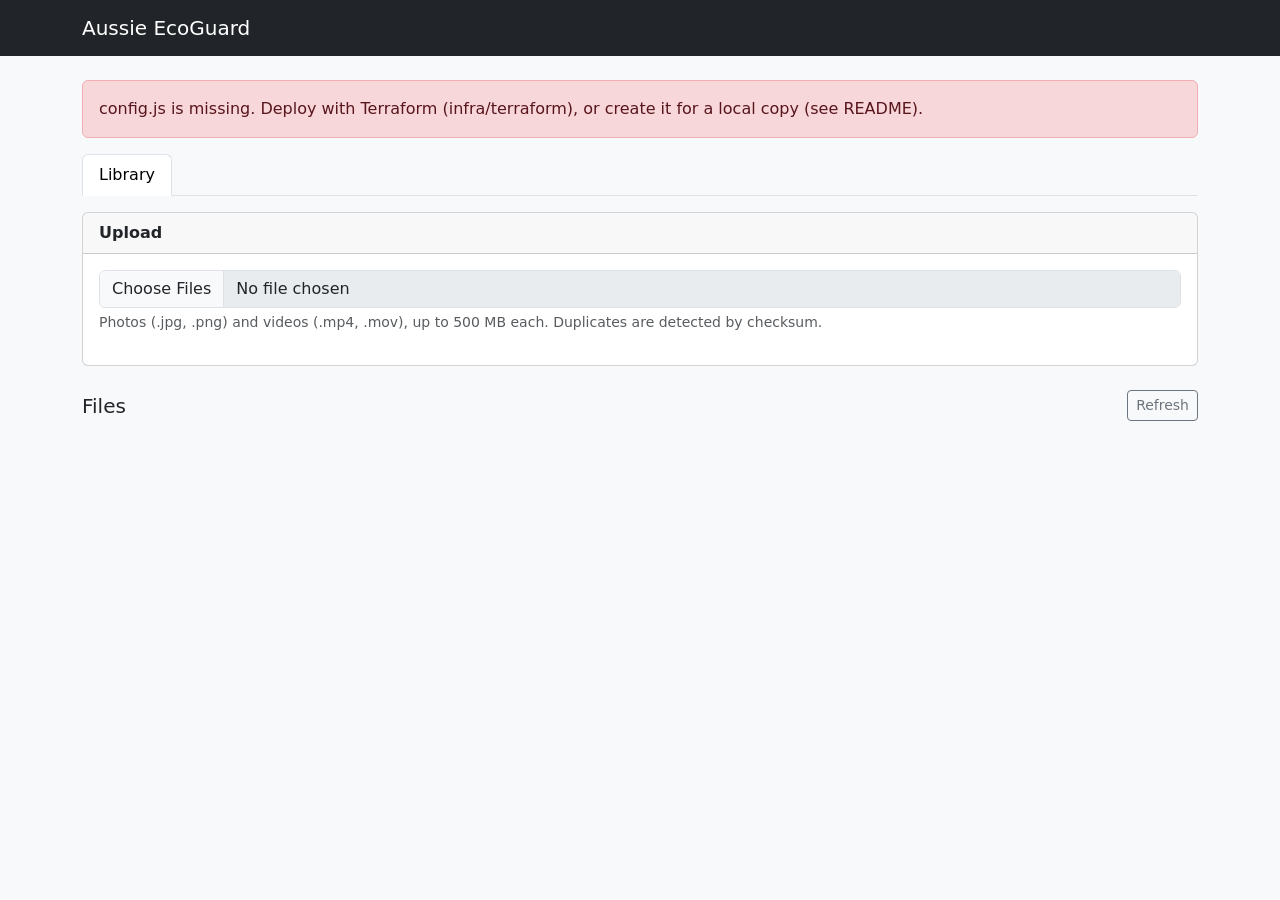
==== web/index.html @ d5c62fac "Merge branch 'd1-toast-helper' into 'main' D1: toast helper (showToast).D1 toast helper  See merge r" ====
<!doctype html>
<html lang="en">
<head>
  <meta charset="utf-8">
  <meta name="viewport" content="width=device-width, initial-scale=1">
  <title>Aussie EcoGuard</title>
  <!-- Bootstrap from a CDN: no build step. integrity makes the browser refuse a modified file. -->
  <link rel="stylesheet" href="https://cdn.jsdelivr.net/npm/bootstrap@5.3.8/dist/css/bootstrap.min.css"
        integrity="sha384-sRIl4kxILFvY47J16cr9ZwB07vP4J8+LH7qKQnuqkuIAvNWLzeN8tE5YBujZqJLB" crossorigin="anonymous">
  <link rel="stylesheet" href="style.css">
</head>
<body class="bg-body-tertiary">
  <nav class="navbar bg-dark" data-bs-theme="dark">
    <div class="container">
      <span class="navbar-brand">Aussie EcoGuard</span>
    </div>
  </nav>

  <main class="container py-4">
    <!-- Shown by upload.js / library.js when the page cannot work (no HTTPS, no config.js). -->
    <div id="warning" class="alert alert-danger" hidden></div>

    <!-- One tab per feature. Search, chatbot and notifications get their own tabs later. -->
    <ul class="nav nav-tabs mb-3" role="tablist">
      <li class="nav-item" role="presentation">
        <button class="nav-link active" data-bs-toggle="tab" data-bs-target="#library-tab" type="button" role="tab">Library</button>
      </li>
    </ul>

    <div class="tab-content">
      <section id="library-tab" class="tab-pane fade show active" role="tabpanel">

        <!-- Upload panel (upload.js): only talks to POST /upload-url and S3. -->
        <div class="card mb-4">
          <div class="card-header fw-semibold">Upload</div>
          <div class="card-body">
            <input id="files" class="form-control" type="file" multiple accept=".jpg,.jpeg,.png,.mp4,.mov">
            <div class="form-text">Photos (.jpg, .png) and videos (.mp4, .mov), up to 500 MB each. Duplicates are detected by checksum.</div>
            <ul id="uploads" class="list-group mt-3"></ul>
          </div>
        </div>

        <!-- Library (library.js): only talks to GET /files and GET /files/{sha256}. -->
        <div class="d-flex align-items-center mb-3">
          <h2 class="h5 mb-0">Files <span id="file-count" class="badge text-bg-secondary"></span></h2>
          <button id="refresh" class="btn btn-outline-secondary btn-sm ms-auto" type="button">Refresh</button>
        </div>
        <div id="library-error" class="alert alert-warning" hidden></div>
        <div id="library" class="row row-cols-1 row-cols-sm-2 row-cols-md-3 row-cols-lg-4 g-3"></div>

      </section>
    </div>
  </main>
  <!-- Toast messages appear here (toast.js: showToast(message, type)). -->
  <div id="toasts" class="toast-container position-fixed bottom-0 end-0 p-3"></div>
  <script src="https://cdn.jsdelivr.net/npm/bootstrap@5.3.8/dist/js/bootstrap.bundle.min.js"
          integrity="sha384-FKyoEForCGlyvwx9Hj09JcYn3nv7wiPVlz7YYwJrWVcXK/BmnVDxM+D2scQbITxI" crossorigin="anonymous"></script>
  <!-- config.js sets window.CONFIG; Terraform uploads it (infra/terraform/website.tf). -->
  <script src="config.js"></script>
  <script src="toast.js"></script>
  <script src="upload.js"></script>
  <script src="library.js"></script>
</body>
</html>
---- web/style.css ----
/* Bootstrap does most of the styling; these are the few extras. */

/* Same height for every preview so the cards line up. */
.preview {
  height: 180px;
  object-fit: cover;
  background: #212529;
}

.preview-empty {
  display: flex;
  align-items: center;
  justify-content: center;
  color: #adb5bd;
  font-size: 0.875rem;
}
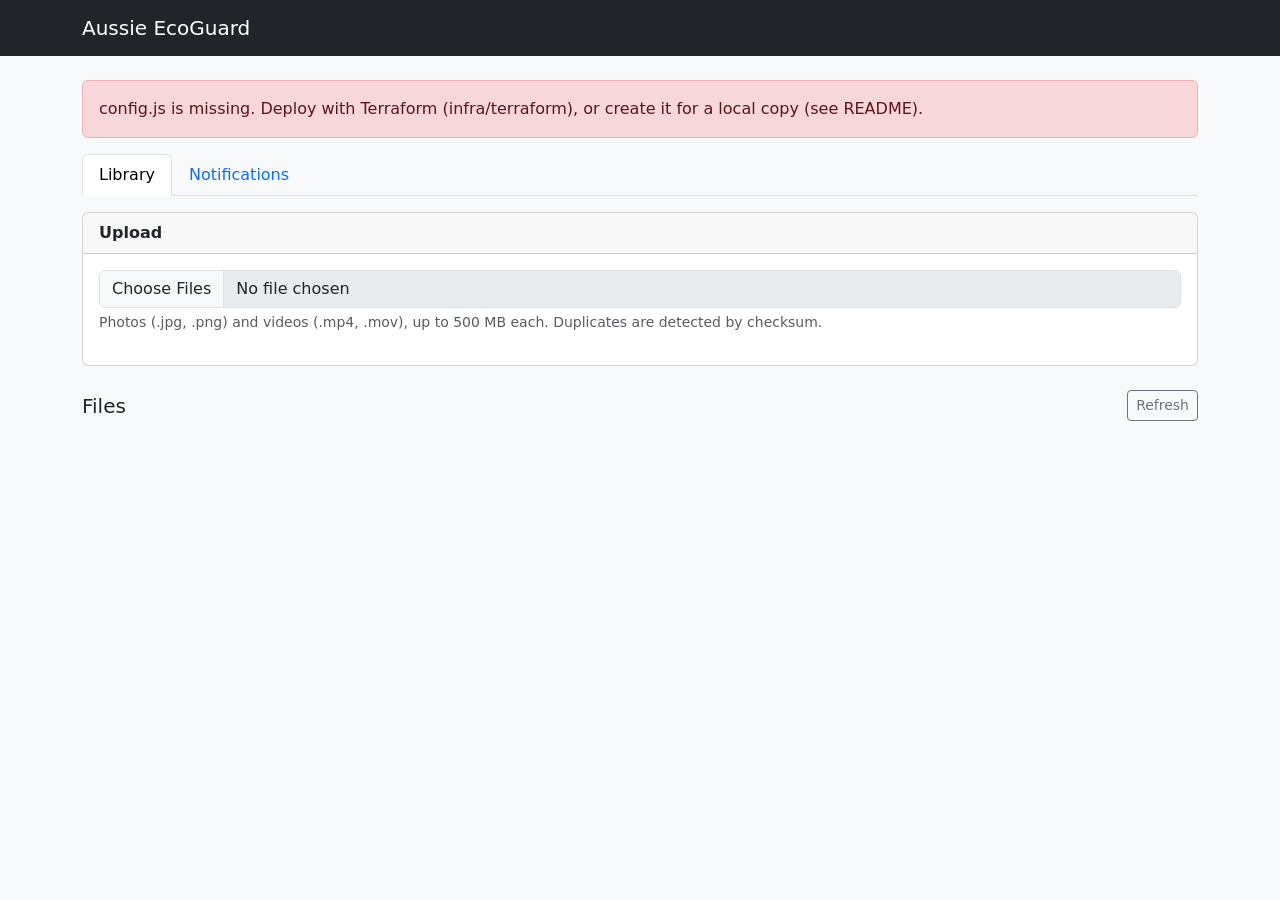
==== commit 77dafdc7: "D11: Notifications tab, subscribe to species with POST /subscriptions" ====
--- a/web/index.html
+++ b/web/index.html
@@ -60,5 +60,7 @@
   <script src="toast.js"></script>
   <script src="upload.js"></script>
   <script src="library.js"></script>
+  <!-- Adds the Notifications tab itself. -->
+  <script src="subscribe.js"></script>
 </body>
 </html>
--- a/web/style.css
+++ b/web/style.css
@@ -14,3 +14,10 @@
   color: #adb5bd;
   font-size: 0.875rem;
 }
+
+/* Loading spinner and "No files yet" (library.js) span the whole grid row.
+   The id beats Bootstrap's row-cols-* widths. */
+#library > .library-state {
+  flex: 0 0 100%;
+  width: 100%;
+}
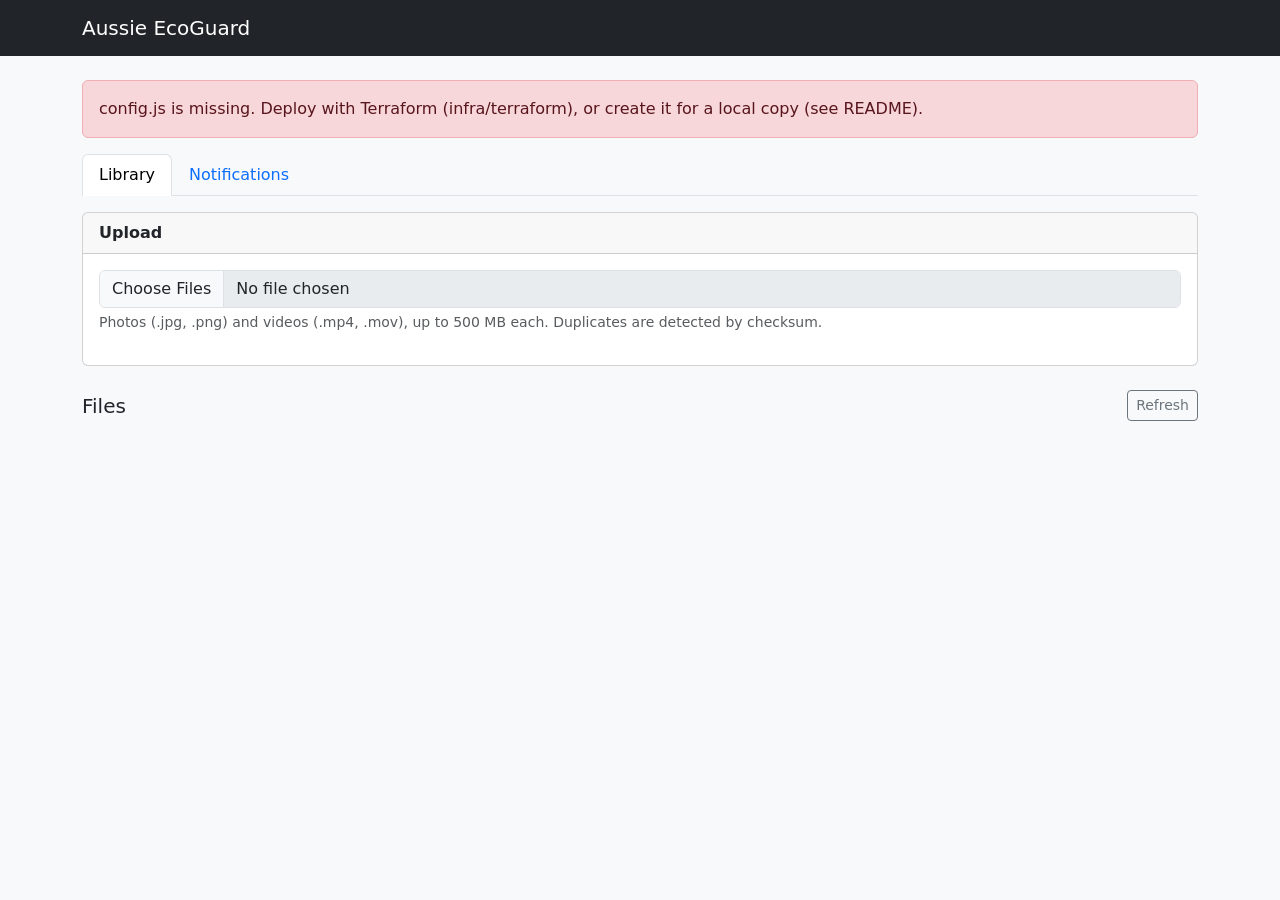
==== commit f6e5d81b: "Implement Cognito authentication and update configuration handling - Add auth.js for managing Cognit" ====
--- a/web/index.html
+++ b/web/index.html
@@ -9,10 +9,16 @@
         integrity="sha384-sRIl4kxILFvY47J16cr9ZwB07vP4J8+LH7qKQnuqkuIAvNWLzeN8tE5YBujZqJLB" crossorigin="anonymous">
   <link rel="stylesheet" href="style.css">
 </head>
-<body class="bg-body-tertiary">
+<!-- auth-pending hides the page until auth.js has a token (style.css). -->
+<body class="bg-body-tertiary auth-pending">
   <nav class="navbar bg-dark" data-bs-theme="dark">
     <div class="container">
       <span class="navbar-brand">Aussie EcoGuard</span>
+      <!-- Filled in by auth.js after sign-in. -->
+      <div class="d-flex align-items-center gap-2">
+        <span id="user-name" class="navbar-text"></span>
+        <button id="sign-out" class="btn btn-outline-light btn-sm" type="button" hidden>Sign out</button>
+      </div>
     </div>
   </nav>
 
@@ -57,6 +63,8 @@
           integrity="sha384-FKyoEForCGlyvwx9Hj09JcYn3nv7wiPVlz7YYwJrWVcXK/BmnVDxM+D2scQbITxI" crossorigin="anonymous"></script>
   <!-- config.js sets window.CONFIG; Terraform uploads it (infra/terraform/website.tf). -->
   <script src="config.js"></script>
+  <!-- Before the other scripts: they call getIdToken(). -->
+  <script src="auth.js"></script>
   <script src="toast.js"></script>
   <script src="upload.js"></script>
   <script src="library.js"></script>
--- a/web/style.css
+++ b/web/style.css
@@ -1,4 +1,9 @@
 /* Bootstrap does most of the styling; these are the few extras. */
+
+/* Nothing shows until auth.js has signed the user in (or shows a problem). */
+body.auth-pending {
+  visibility: hidden;
+}
 
 /* Same height for every preview so the cards line up. */
 .preview {
@@ -21,3 +26,75 @@
   flex: 0 0 100%;
   width: 100%;
 }
+
+/* Phones (D15). Checked at 320 px and 375 px wide. */
+
+/* A second row of tag badges no longer touches the first. */
+#library .badge {
+  margin-bottom: 0.25rem;
+}
+
+@media (max-width: 575.98px) {
+  /* One card per row: show the whole file name instead of cutting it off,
+     because the title tooltip cannot be seen without a mouse. */
+  #library .card-title.text-truncate {
+    white-space: normal;
+    overflow-wrap: anywhere;
+  }
+
+  /* Toasts at the top, full width, so they do not cover the result message
+     under the Subscribe button or the upload list. Bootstrap's bottom-0
+     helper is !important, so this has to be too. */
+  #toasts {
+    top: 0;
+    bottom: auto !important;
+    left: 0;
+    width: 100%;
+  }
+
+  #toasts .toast {
+    width: 100%;
+  }
+
+  /* The species list is taller than a phone screen, so the Subscribe row
+     sticks to the bottom of the screen while the list is in view. Without
+     this, Subscribe is below the fold and easy to miss. */
+  #notifications-tab fieldset > .d-flex {
+    position: sticky;
+    bottom: 0;
+    z-index: 1;
+    padding: 0.5rem 0;
+    background: var(--bs-body-bg);
+    border-top: 1px solid var(--bs-border-color);
+  }
+}
+
+/* Touch screens and phones: bigger targets for fingers (about 44 px, Apple's
+   guideline). The width check covers phones that do not report a touch pointer. */
+@media (pointer: coarse), (max-width: 575.98px) {
+  .btn-sm {
+    min-height: 44px;
+  }
+
+  /* The whole row of a species checkbox can be tapped, not only the box.
+     36 px plus the 8 px grid gap keeps rows 44 px apart without making the
+     list much longer. */
+  #notifications-tab .form-check {
+    display: flex;
+    align-items: center;
+    min-height: 36px;
+    margin-bottom: 0;
+  }
+
+  #notifications-tab .form-check-input {
+    width: 1.25em;
+    height: 1.25em;
+    margin-top: 0;
+    flex-shrink: 0;
+  }
+
+  #notifications-tab .form-check-label {
+    flex-grow: 1;
+    padding: 0.375rem 0 0.375rem 0.5rem;
+  }
+}
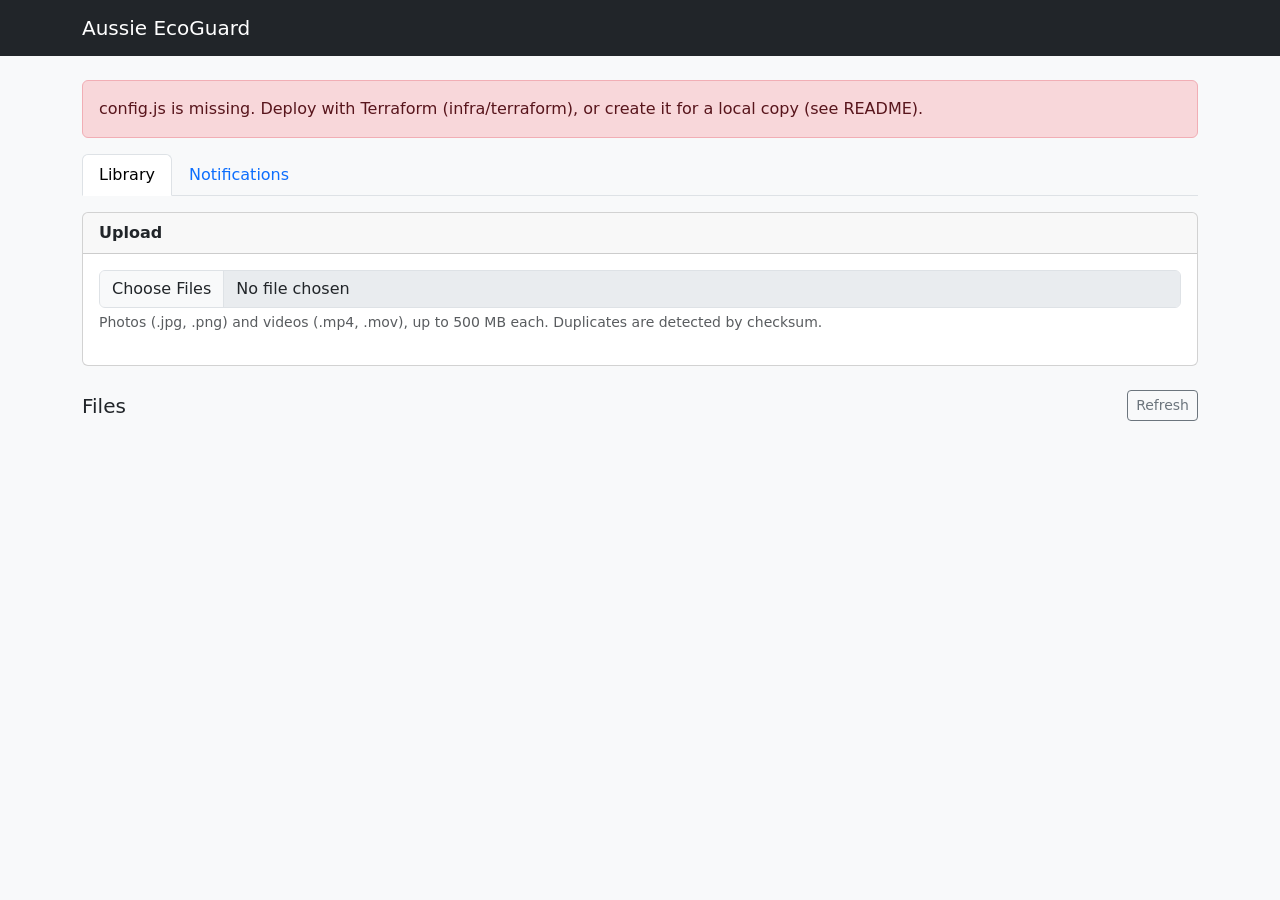
==== commit ade617e7: "feat: add image detection functionality and update related scripts - Implement detectFile function t" ====
--- a/web/index.html
+++ b/web/index.html
@@ -66,6 +66,8 @@
   <!-- Before the other scripts: they call getIdToken(). -->
   <script src="auth.js"></script>
   <script src="toast.js"></script>
+  <!-- detectFile(file): species in an image, nothing stored (for the searches). -->
+  <script src="detect.js"></script>
   <script src="upload.js"></script>
   <script src="library.js"></script>
   <!-- Adds the Notifications tab itself. -->
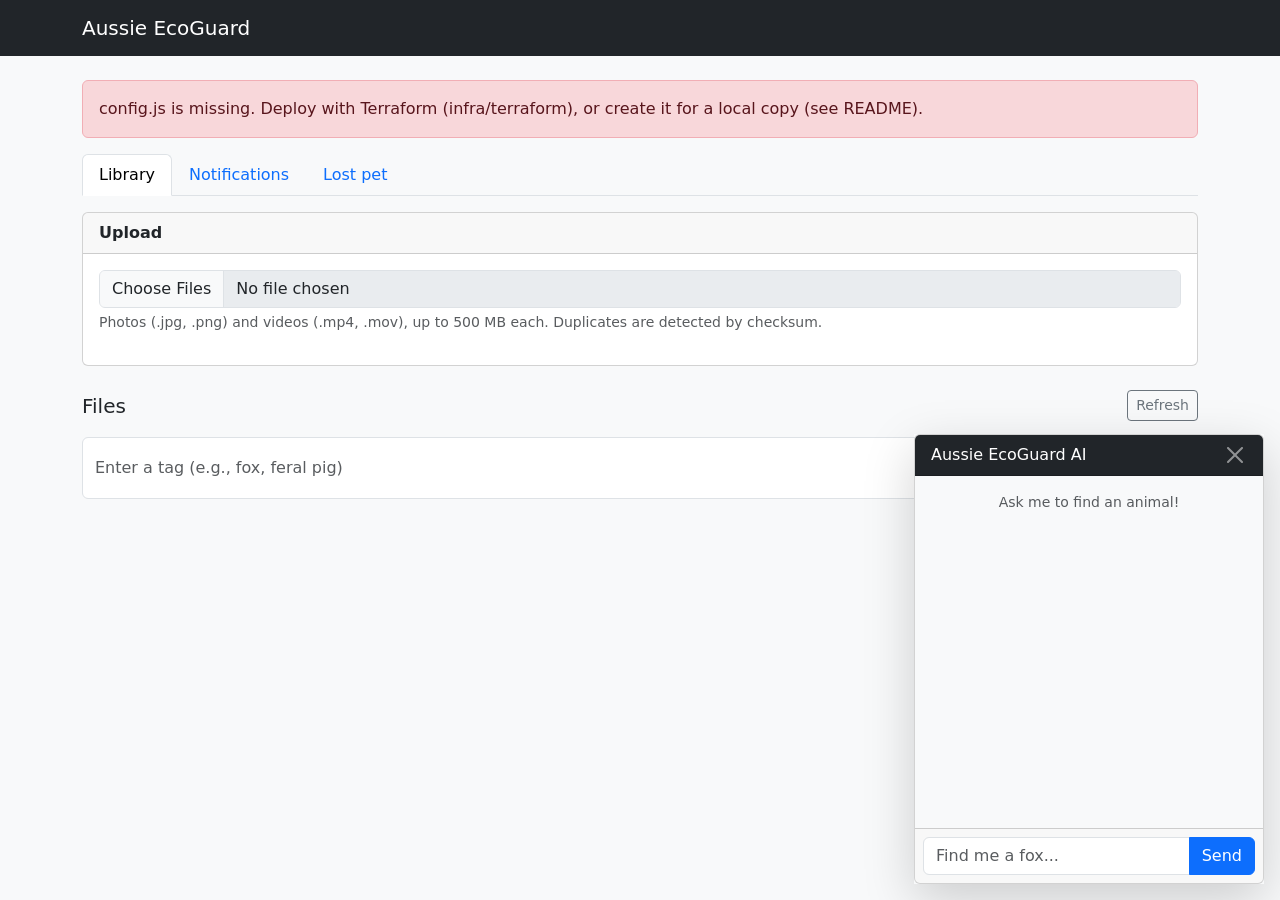
==== commit 2e421c5d: "Lost pet search and thumbnail URL to original in the search API, with a Lost pet tab" ====
--- a/web/index.html
+++ b/web/index.html
@@ -72,5 +72,7 @@
   <script src="library.js"></script>
   <!-- Adds the Notifications tab itself. -->
   <script src="subscribe.js"></script>
+  <!-- Adds the Lost pet tab (lost pet search, thumbnail URL -> original). -->
+  <script src="lostpet.js"></script>
 </body>
 </html>
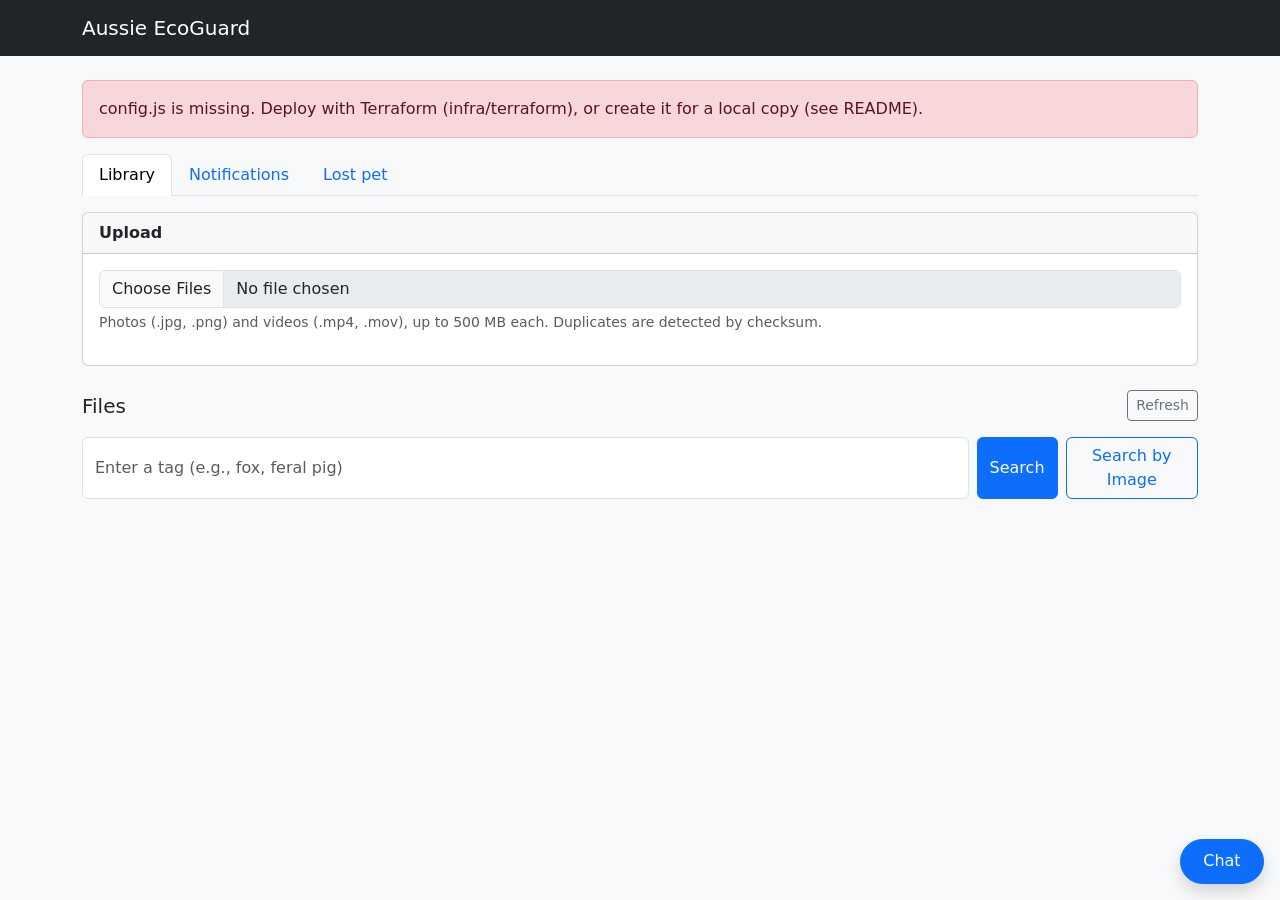
==== commit 91ddd58b: "Chatbot: understand full sentences, dates and lost pets, show results as clickable thumbnails" ====
--- a/web/index.html
+++ b/web/index.html
@@ -74,5 +74,7 @@
   <script src="subscribe.js"></script>
   <!-- Adds the Lost pet tab (lost pet search, thumbnail URL -> original). -->
   <script src="lostpet.js"></script>
+  <!-- Floating chatbot (Lex), on every tab. -->
+  <script src="chat.js"></script>
 </body>
 </html>
--- a/web/style.css
+++ b/web/style.css
@@ -98,3 +98,48 @@
     padding: 0.375rem 0 0.375rem 0.5rem;
   }
 }
+
+/* Chatbot (chat.js): floating box bottom right, full width on phones. */
+.chat-box {
+  position: fixed;
+  right: 1rem;
+  bottom: 1rem;
+  z-index: 1050;
+  width: min(380px, calc(100vw - 2rem));
+  height: min(540px, calc(100vh - 2rem));
+  display: flex;
+  flex-direction: column;
+}
+.chat-box[hidden], .chat-toggle[hidden] { display: none; }
+.chat-toggle { position: fixed; right: 1rem; bottom: 1rem; z-index: 1050; padding: .6rem 1.4rem; }
+.chat-messages { flex: 1 1 auto; background: var(--bs-tertiary-bg); }
+.chat-row { display: flex; margin-bottom: .5rem; }
+.chat-user { justify-content: flex-end; }
+.chat-bubble {
+  max-width: 85%;
+  padding: .45rem .7rem;
+  border-radius: .9rem;
+  white-space: pre-line;
+  overflow-wrap: anywhere;
+  font-size: .9rem;
+}
+.chat-user .chat-bubble { background: var(--bs-primary); color: #fff; }
+.chat-bot .chat-bubble { background: var(--bs-body-bg); border: 1px solid var(--bs-border-color); }
+.chat-error .chat-bubble { background: var(--bs-danger-bg-subtle); color: var(--bs-danger-text-emphasis); }
+.chat-typing .chat-bubble { color: var(--bs-secondary-color); }
+.chat-results { display: grid; grid-template-columns: repeat(3, 1fr); gap: .35rem; margin-top: .5rem; }
+.chat-result {
+  display: flex;
+  flex-direction: column;
+  align-items: center;
+  text-decoration: none;
+  border: 1px solid var(--bs-border-color);
+  border-radius: .4rem;
+  overflow: hidden;
+  background: var(--bs-secondary-bg);
+}
+.chat-result:hover, .chat-result:focus { border-color: var(--bs-primary); }
+.chat-result img { width: 100%; aspect-ratio: 1; object-fit: cover; }
+.chat-result-name { padding: .5rem .25rem; font-size: .7rem; text-align: center; overflow-wrap: anywhere; }
+.chat-result-date { font-size: .65rem; color: var(--bs-secondary-color); padding: 0 .2rem .15rem; }
+.chat-examples .btn { font-size: .75rem; }
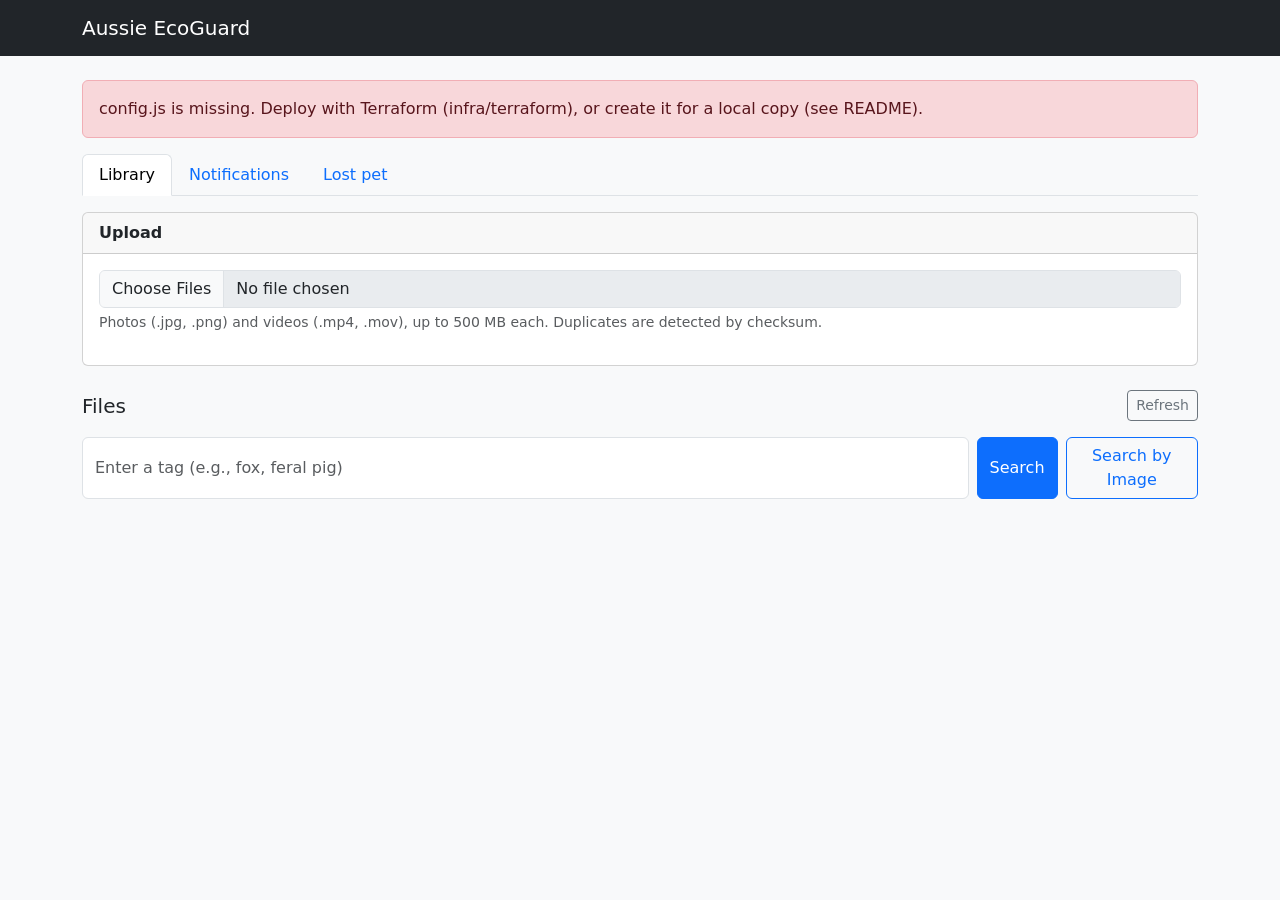
==== commit 1acfdbec: "merge: resolve contribution conflicts" ====
--- a/web/index.html
+++ b/web/index.html
@@ -74,7 +74,5 @@
   <script src="subscribe.js"></script>
   <!-- Adds the Lost pet tab (lost pet search, thumbnail URL -> original). -->
   <script src="lostpet.js"></script>
-  <!-- Floating chatbot (Lex), on every tab. -->
-  <script src="chat.js"></script>
 </body>
 </html>
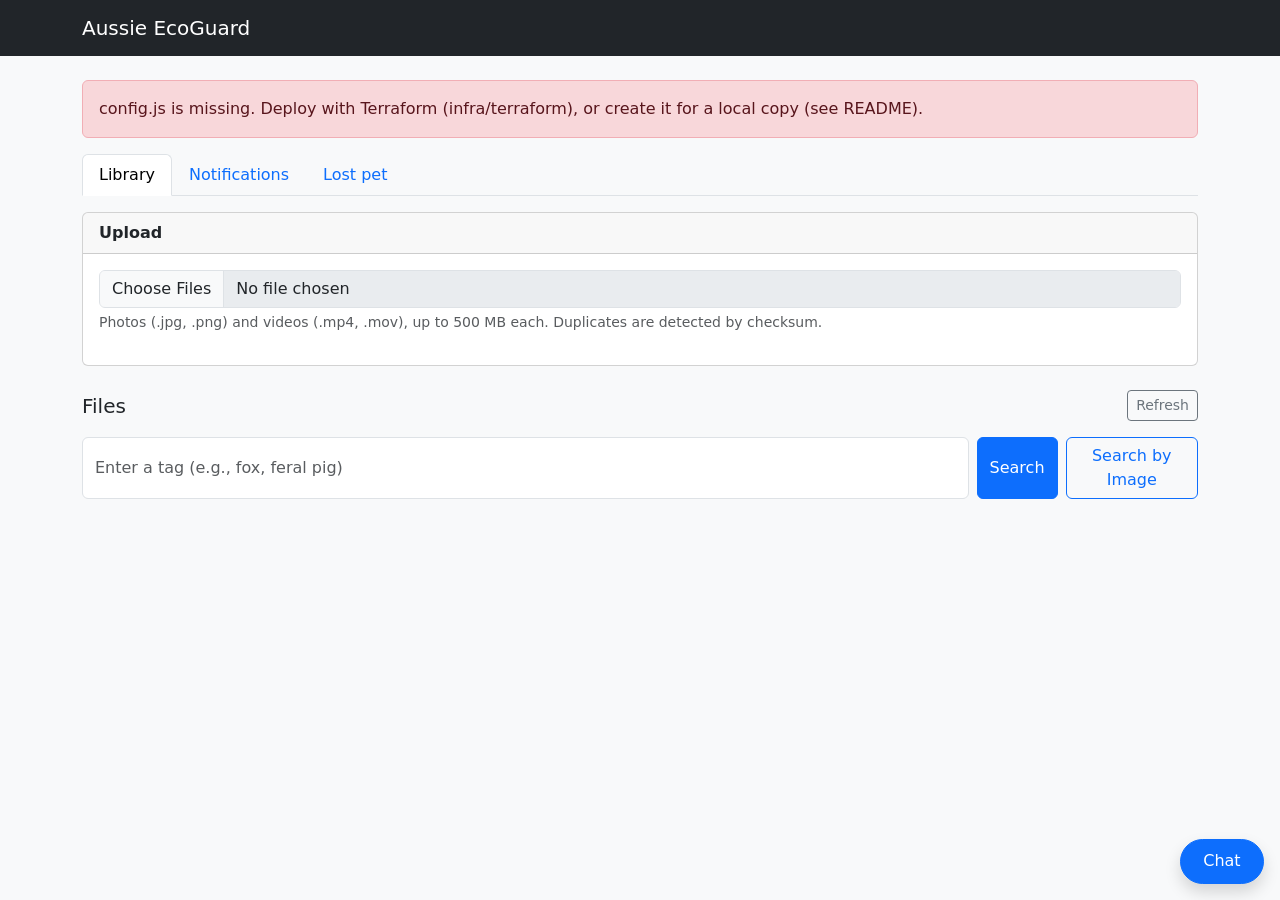
==== commit 52d2469c: "Merge branch 'main' of https://git.infotech.monash.edu/fit3184-a2/fit3184-a2" ====
--- a/web/index.html
+++ b/web/index.html
@@ -74,5 +74,7 @@
   <script src="subscribe.js"></script>
   <!-- Adds the Lost pet tab (lost pet search, thumbnail URL -> original). -->
   <script src="lostpet.js"></script>
+  <!-- Floating chatbot (Lex), on every tab. -->
+  <script src="chat.js"></script>
 </body>
 </html>
